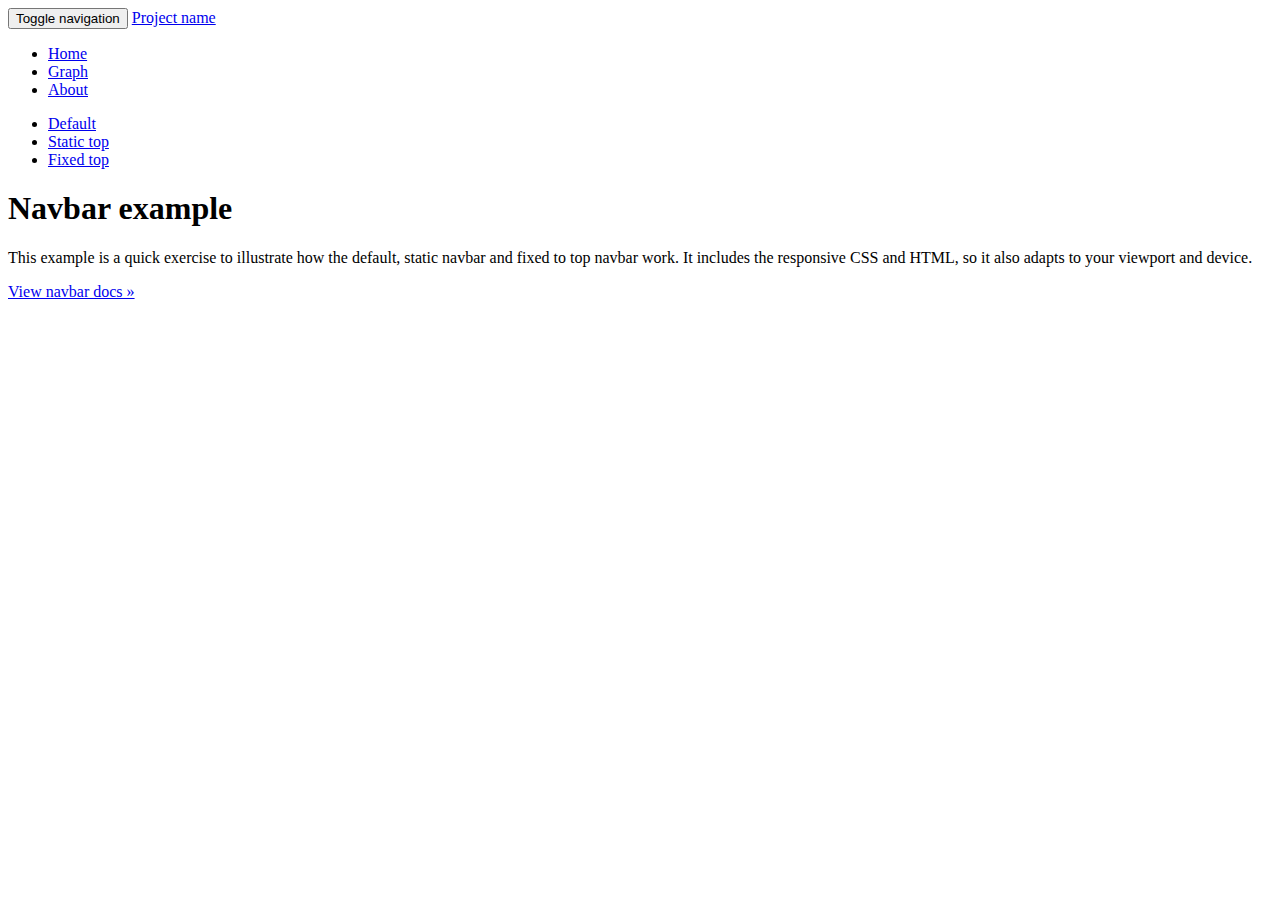
==== apache2/htdocs/index.html @ f4f670b2 "Update index.html" ====
<!DOCTYPE html>
<html lang="en">
  <head>
    <meta charset="utf-8">
    <meta http-equiv="X-UA-Compatible" content="IE=edge">
    <meta name="viewport" content="width=device-width, initial-scale=1">
    <meta name="description" content="">
    <meta name="author" content="">
    <link rel="shortcut icon" href="../../assets/ico/favicon.ico">

    <title>Navbar Template for Bootstrap</title>

    <!-- Bootstrap core CSS -->
    <link href="css/bootstrap.min.css" rel="stylesheet">

    <!-- Custom styles for this template -->
    <link href="css/navbar.css" rel="stylesheet">

    <!-- Just for debugging purposes. Don't actually copy this line! -->
    <!--[if lt IE 9]><script src="../../assets/js/ie8-responsive-file-warning.js"></script><![endif]-->

    <!-- HTML5 shim and Respond.js IE8 support of HTML5 elements and media queries -->
    <!--[if lt IE 9]>
      <script src="https://oss.maxcdn.com/libs/html5shiv/3.7.0/html5shiv.js"></script>
      <script src="https://oss.maxcdn.com/libs/respond.js/1.4.2/respond.min.js"></script>
    <![endif]-->
  </head>

	<body>
	<div id="fb-root"></div>
    <script type="text/javascript">
    var fbAppId = "234660566739340"

    window.fbAsyncInit = function () {
        FB.init({ appId: fbAppId,
				  status: true,
				  cookie: true,
				  xfbml: true
        });
    };
    (function () {
        var e = document.createElement('script');
        e.type = 'text/javascript';
        e.src = "http://connect.facebook.net/en_US/all.js";
        e.async = true;
        document.getElementById('fb-root').appendChild(e);
    } ());   
	</script>
	
    <div class="container">

      <!-- Static navbar -->
      <div class="navbar navbar-default" role="navigation">
        <div class="container-fluid">
          <div class="navbar-header">
            <button type="button" class="navbar-toggle" data-toggle="collapse" data-target=".navbar-collapse">
				  <span class="sr-only">Toggle navigation</span>
				  <span class="icon-bar"></span>
				  <span class="icon-bar"></span>
				  <span class="icon-bar"></span>
            </button>
            <a class="navbar-brand" href="#">Project name</a>
          </div>
          <div class="navbar-collapse collapse">
            <ul class="nav navbar-nav">
				<li class="active"><a href="index.html">Home</a></li>
				<li><a href="graph.html">Graph</a></li>
				<li><a href="about.html">About</a></li>
				</ul>
				<ul class="nav navbar-nav navbar-right">
				<li class="active"><a href="./">Default</a></li>
				<li><a href="../navbar-static-top/">Static top</a></li>
				<li><a href="../navbar-fixed-top/">Fixed top</a></li>
				</ul>
			</div><!--/.nav-collapse -->
        </div><!--/.container-fluid -->
      </div>

      <!-- Main component for a primary marketing message or call to action -->
      <div class="jumbotron">
        <h1>Navbar example</h1>
		<p>This example is a quick exercise to illustrate how the default, static navbar and fixed to top navbar work. It includes the responsive CSS and HTML, so it also adapts to your viewport and device.</p>
        <p>
			<a class="btn btn-lg btn-primary" href="../../components/#navbar" role="button">View navbar docs &raquo;</a>
        </p>
      </div>

    </div> <!-- /container -->


    <!-- Bootstrap core JavaScript
    ================================================== -->
    <!-- Placed at the end of the document so the pages load faster -->
    <script src="jquery.js"></script>
    <script src="js/bootstrap.min.js"></script>
  </body>
</html>
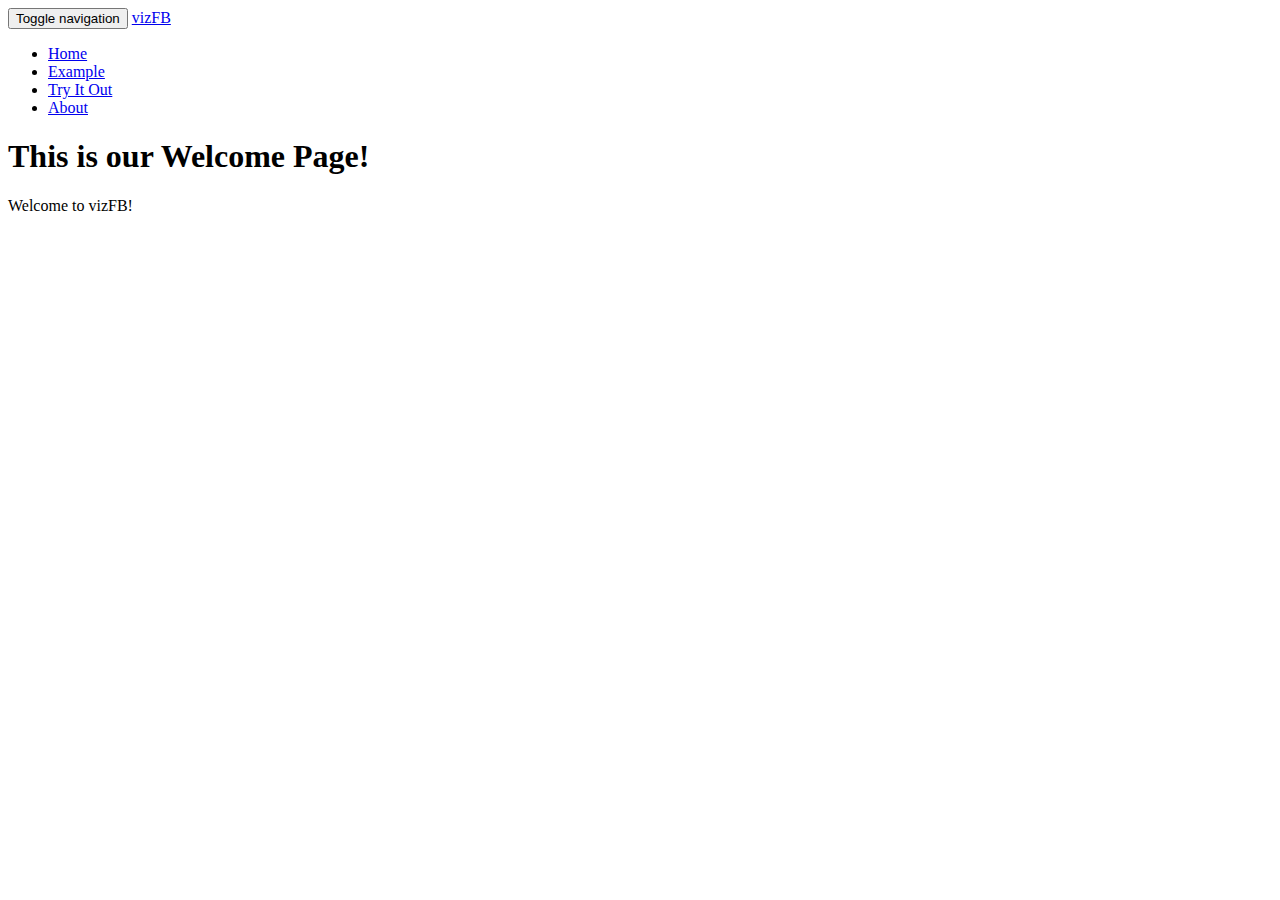
==== commit 9b5d7950: "Added Example" ====
--- a/apache2/htdocs/index.html
+++ b/apache2/htdocs/index.html
@@ -1,98 +1,55 @@
-
 <!DOCTYPE html>
 <html lang="en">
-  <head>
-    <meta charset="utf-8">
-    <meta http-equiv="X-UA-Compatible" content="IE=edge">
-    <meta name="viewport" content="width=device-width, initial-scale=1">
-    <meta name="description" content="">
-    <meta name="author" content="">
-    <link rel="shortcut icon" href="../../assets/ico/favicon.ico">
+	<head>
+		<meta charset="utf-8">
+		<meta http-equiv="X-UA-Compatible" content="IE=edge">
+		<meta name="viewport" content="width=device-width, initial-scale=1">
+		<meta name="description" content="">
+		<meta name="author" content="">
+		<link rel="shortcut icon" href="../../assets/ico/favicon.ico">
 
-    <title>Navbar Template for Bootstrap</title>
+		<!-- Bootstrap core CSS -->
+		<link href="css/bootstrap.min.css" rel="stylesheet">
 
-    <!-- Bootstrap core CSS -->
-    <link href="css/bootstrap.min.css" rel="stylesheet">
+		<!-- Custom styles for this template -->
+		<link href="css/navbar.css" rel="stylesheet">
+	</head>
+	<body>
+		<div class="container">
+			<div class="navbar navbar-default" role="navigation">
+				<div class="container-fluid">
+					<div class="navbar-header">
+						<button type="button" class="navbar-toggle" data-toggle="collapse" data-target=".navbar-collapse">
+							<span class="sr-only">Toggle navigation</span>
+							<span class="icon-bar"></span>
+							<span class="icon-bar"></span>
+							<span class="icon-bar"></span>
+							<span class="icon-bar"></span>
+						</button>
+						<a class="navbar-brand" href="index.html">vizFB</a>
+					</div><!--/.navbar-header -->
 
-    <!-- Custom styles for this template -->
-    <link href="css/navbar.css" rel="stylesheet">
+					<div class="navbar-collapse collapse">
+						<ul class="nav navbar-nav">
+							<li class="active"><a href="index.html">Home</a></li>
+							<li><a href="example.html">Example</a></li>
+							<li><a href="graph.html">Try It Out</a></li>
+							<li><a href="about.html">About</a></li>
+						</ul>
+					</div><!--/.nav-collapse -->
+				</div><!--/.container-fluid -->
+			</div><!--/.navbar navbar-default -->
+		
+			<div class="jumbotron">
+				<h1>This is our Welcome Page!</h1>
+				<p>Welcome to vizFB!</p>
+      		</div>
+		</div><!--/.container -->
 
-    <!-- Just for debugging purposes. Don't actually copy this line! -->
-    <!--[if lt IE 9]><script src="../../assets/js/ie8-responsive-file-warning.js"></script><![endif]-->
-
-    <!-- HTML5 shim and Respond.js IE8 support of HTML5 elements and media queries -->
-    <!--[if lt IE 9]>
-      <script src="https://oss.maxcdn.com/libs/html5shiv/3.7.0/html5shiv.js"></script>
-      <script src="https://oss.maxcdn.com/libs/respond.js/1.4.2/respond.min.js"></script>
-    <![endif]-->
-  </head>
-
-	<body>
-	<div id="fb-root"></div>
-    <script type="text/javascript">
-    var fbAppId = "234660566739340"
-
-    window.fbAsyncInit = function () {
-        FB.init({ appId: fbAppId,
-				  status: true,
-				  cookie: true,
-				  xfbml: true
-        });
-    };
-    (function () {
-        var e = document.createElement('script');
-        e.type = 'text/javascript';
-        e.src = "http://connect.facebook.net/en_US/all.js";
-        e.async = true;
-        document.getElementById('fb-root').appendChild(e);
-    } ());   
-	</script>
-	
-    <div class="container">
-
-      <!-- Static navbar -->
-      <div class="navbar navbar-default" role="navigation">
-        <div class="container-fluid">
-          <div class="navbar-header">
-            <button type="button" class="navbar-toggle" data-toggle="collapse" data-target=".navbar-collapse">
-				  <span class="sr-only">Toggle navigation</span>
-				  <span class="icon-bar"></span>
-				  <span class="icon-bar"></span>
-				  <span class="icon-bar"></span>
-            </button>
-            <a class="navbar-brand" href="#">Project name</a>
-          </div>
-          <div class="navbar-collapse collapse">
-            <ul class="nav navbar-nav">
-				<li class="active"><a href="index.html">Home</a></li>
-				<li><a href="graph.html">Graph</a></li>
-				<li><a href="about.html">About</a></li>
-				</ul>
-				<ul class="nav navbar-nav navbar-right">
-				<li class="active"><a href="./">Default</a></li>
-				<li><a href="../navbar-static-top/">Static top</a></li>
-				<li><a href="../navbar-fixed-top/">Fixed top</a></li>
-				</ul>
-			</div><!--/.nav-collapse -->
-        </div><!--/.container-fluid -->
-      </div>
-
-      <!-- Main component for a primary marketing message or call to action -->
-      <div class="jumbotron">
-        <h1>Navbar example</h1>
-		<p>This example is a quick exercise to illustrate how the default, static navbar and fixed to top navbar work. It includes the responsive CSS and HTML, so it also adapts to your viewport and device.</p>
-        <p>
-			<a class="btn btn-lg btn-primary" href="../../components/#navbar" role="button">View navbar docs &raquo;</a>
-        </p>
-      </div>
-
-    </div> <!-- /container -->
-
-
-    <!-- Bootstrap core JavaScript
-    ================================================== -->
-    <!-- Placed at the end of the document so the pages load faster -->
-    <script src="jquery.js"></script>
-    <script src="js/bootstrap.min.js"></script>
-  </body>
+		<!-- Bootstrap core JavaScript
+		================================================== -->
+		<!-- Placed at the end of the document so the pages load faster -->
+		<script src="jquery.js"></script>
+    	<script src="js/bootstrap.min.js"></script>
+	</body>
 </html>
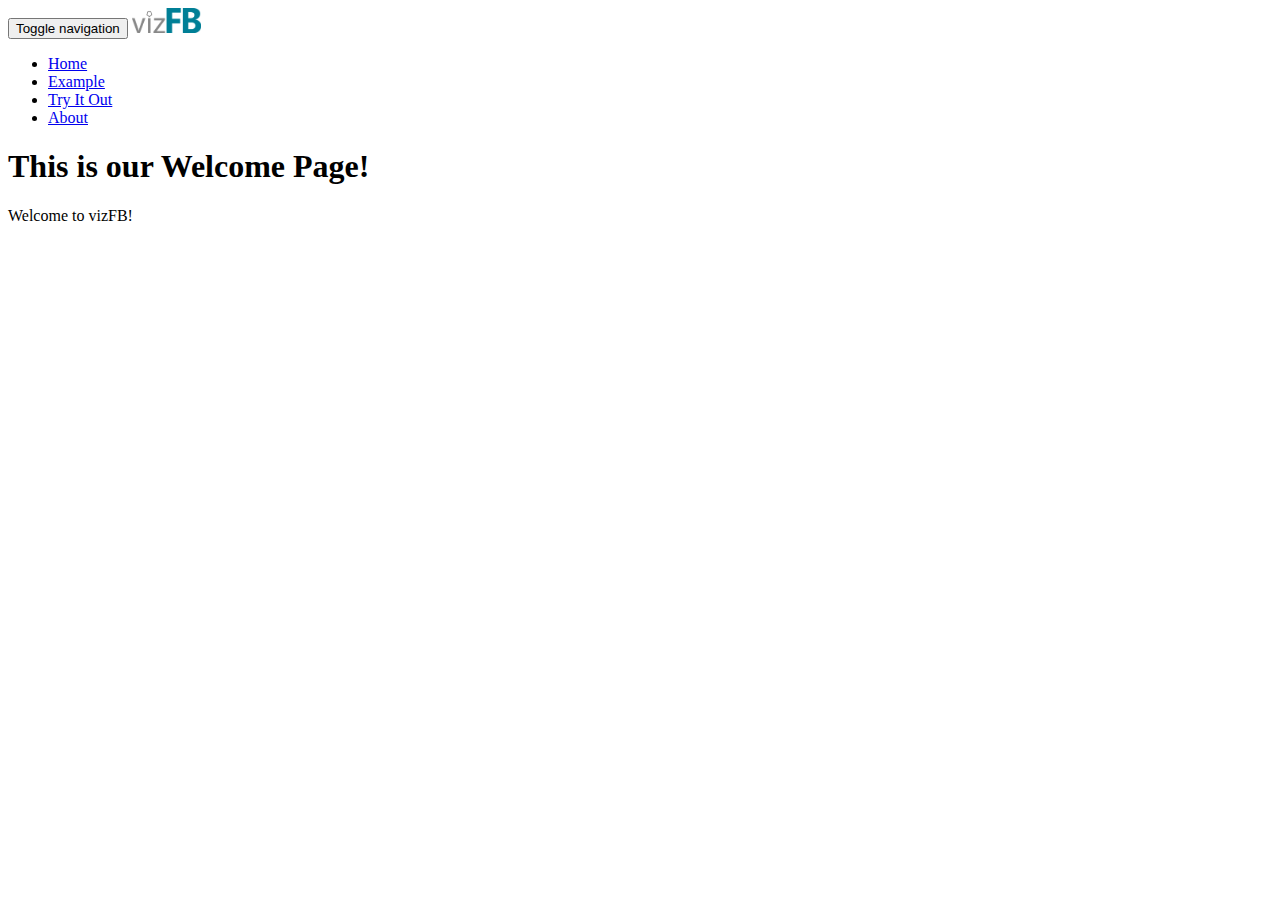
==== commit 38caa737: "Final commit before I move to linux" ====
--- a/apache2/htdocs/index.html
+++ b/apache2/htdocs/index.html
@@ -10,9 +10,6 @@
 
 		<!-- Bootstrap core CSS -->
 		<link href="css/bootstrap.min.css" rel="stylesheet">
-
-		<!-- Custom styles for this template -->
-		<link href="css/navbar.css" rel="stylesheet">
 	</head>
 	<body>
 		<div class="container">
@@ -26,7 +23,7 @@
 							<span class="icon-bar"></span>
 							<span class="icon-bar"></span>
 						</button>
-						<a class="navbar-brand" href="index.html">vizFB</a>
+						<a class="navbar-brand" href="index.html"><img src="icons/vizlogo.png" width="69" height="25"></a>
 					</div><!--/.navbar-header -->
 
 					<div class="navbar-collapse collapse">
@@ -49,7 +46,7 @@
 		<!-- Bootstrap core JavaScript
 		================================================== -->
 		<!-- Placed at the end of the document so the pages load faster -->
-		<script src="jquery.js"></script>
+		<script src="js/jquery.js"></script>
     	<script src="js/bootstrap.min.js"></script>
 	</body>
 </html>
